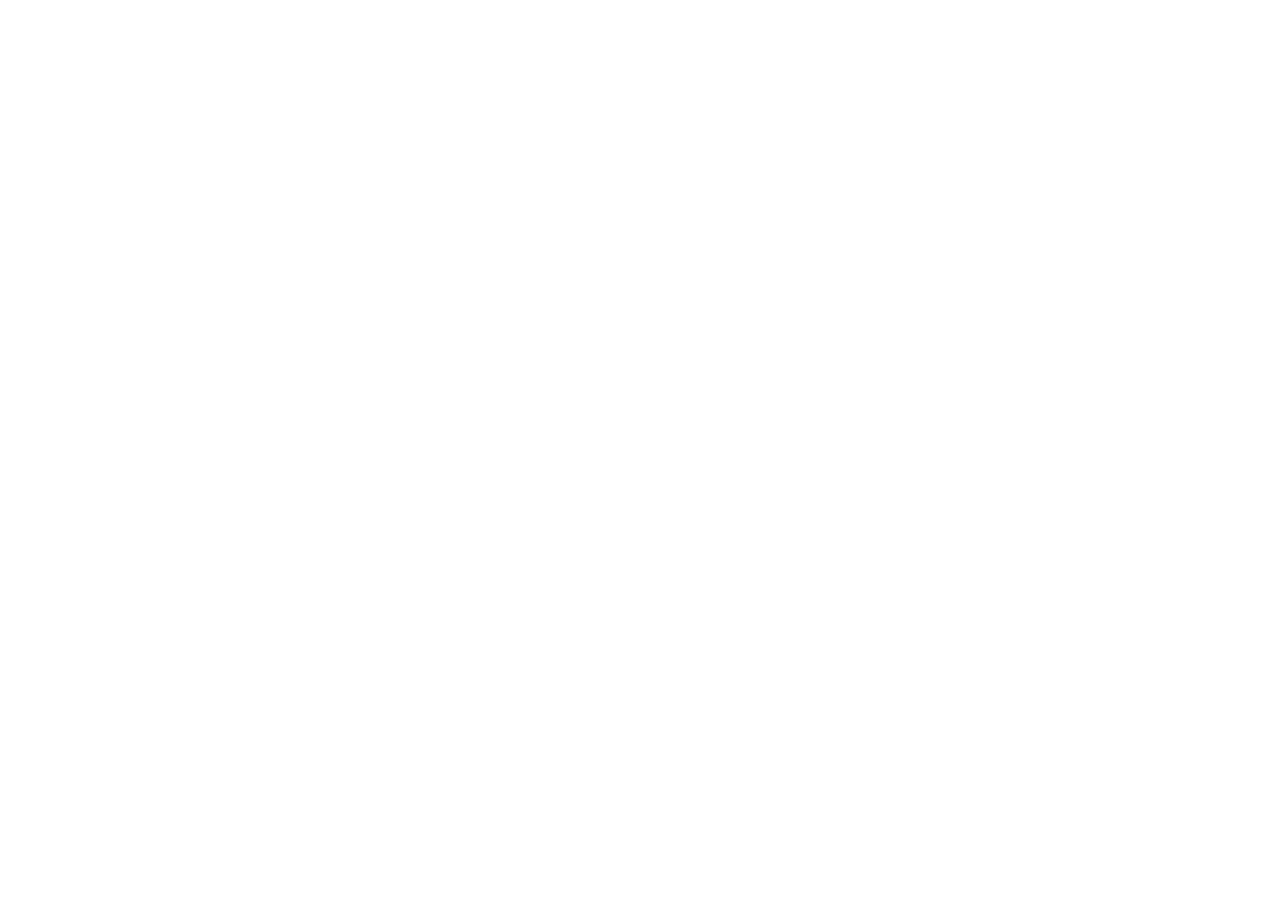
==== index.html @ 95750ac1 "test" ====
<!DOCTYPE html>
<html lang="en">
<head>
    <meta charset="UTF-8">
    <meta name="viewport" content="width=device-width, initial-scale=1.0">
    <title> <!-- site-name  --> </title>
</head>
<body>
    
</body>
</html>
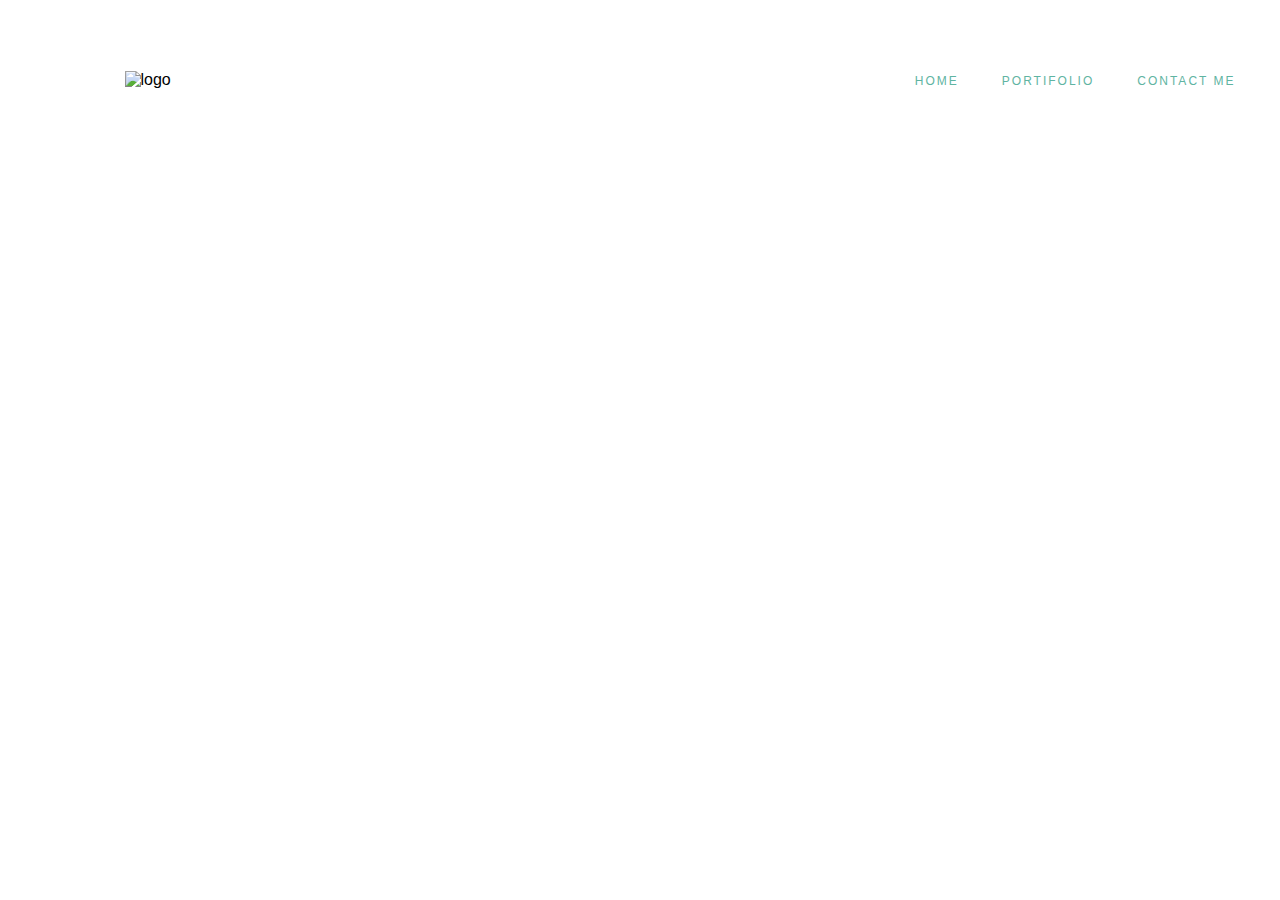
==== commit 4b2dd77f: "test" ====
--- a/index.html
+++ b/index.html
@@ -1,11 +1,122 @@
 <!DOCTYPE html>
 <html lang="en">
+
 <head>
     <meta charset="UTF-8">
     <meta name="viewport" content="width=device-width, initial-scale=1.0">
+    <link rel="logo " href="./asserts/img/svg/header img.svg">
+    <link rel="stylesheet" href="./css/main.css">
     <title> <!-- site-name  --> </title>
 </head>
+
 <body>
-    
+    <div class="container">
+        <header>
+            <div class="header">
+                <img src="./asserts/img/svg/header img.svg" alt="logo">
+                <ul>
+                    <li><a href="../1page/index.html">Home</a></li>
+                    <li><a href="portifolio.html">Portifolio</a></li>
+                    <li><a href="+998931050011">Contact me</a></li>
+                </ul>
+            </div>
+        </header>
+        <main>
+            <div class="hero">
+
+
+
+
+
+                
+
+
+
+
+
+
+
+
+
+
+
+
+
+
+
+
+            </div>
+
+
+
+
+
+
+
+
+
+
+
+
+
+
+
+
+
+
+
+        </main>
+
+
+
+
+
+
+
+
+
+
+
+
+
+
+
+
+
+
+
+
+
+
+
+
+
+
+
+
+    </div>
+
+
+
+
+
+
+
+
+
+
+
+
+
+
+
+
+
+
+
+
+
+
 </body>
+
 </html>--- a/css/main.css
+++ b/css/main.css
@@ -0,0 +1,73 @@
+@import url("https://fonts.googleapis.com/css2?family=Ibarra+Real+Nova:wght@400;700&family=Public+Sans&display=swap");
+*::before,
+*::after,
+* {
+  margin: 0;
+  padding: 0;
+  box-sizing: border-box;
+}
+
+body {
+  font-family: sans-serif;
+}
+
+ul {
+  list-style: none;
+}
+
+a {
+  display: inline-block;
+  text-decoration: none;
+}
+
+span {
+  display: inline-block;
+}
+
+button {
+  cursor: pointer;
+}
+
+img {
+  display: inline-block;
+}
+
+.container {
+  width: 1071px;
+  padding: 0 20px;
+  margin: 0 auto;
+}
+
+.header {
+  display: flex;
+  align-items: center;
+  justify-content: space-between;
+  margin-top: 64px;
+  width: 1111px;
+  height: 32px;
+}
+.header > ul {
+  display: flex;
+  align-items: center;
+  gap: 43px;
+}
+.header > ul > li > a {
+  color: #5FB4A2;
+  font-size: 12px;
+  font-style: normal;
+  font-weight: 400;
+  line-height: normal;
+  letter-spacing: 2px;
+  text-transform: uppercase;
+}
+.header > ul > li > a:active {
+  color: #33323D;
+  transition: all 3 ease;
+}
+
+.hero {
+  width: 1111px;
+  height: 798px;
+  background-image: url("../../asserts/img/tvimg.png");
+  background-repeat: no-repeat;
+}/*# sourceMappingURL=main.css.map */